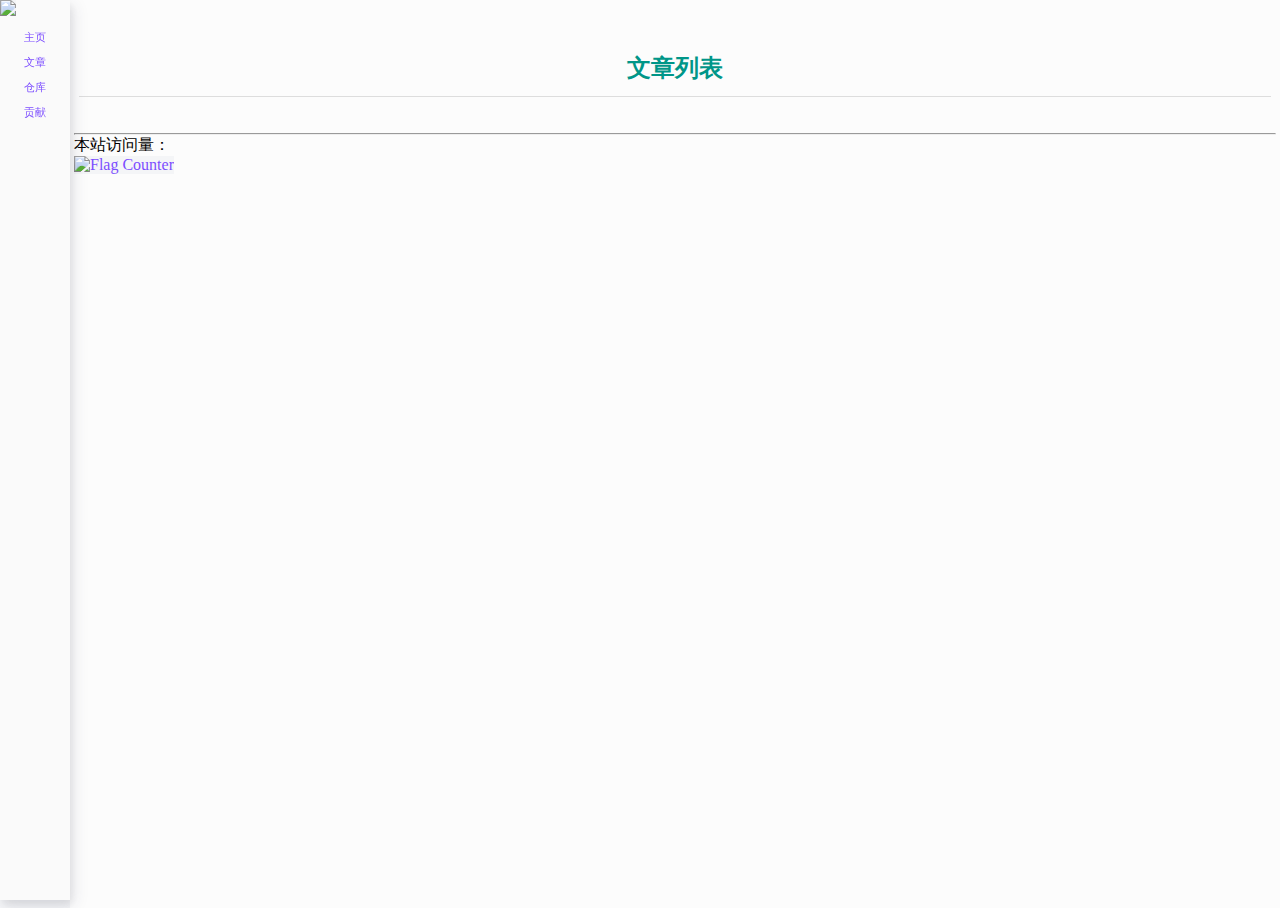
==== post/index.html @ d58ccca4 "update contribution" ====
<!DOCTYPE html>
<html>

<head>
    <meta charset="utf-8">
    <title>oier-kecheng</title>
    <link rel="stylesheet" type="text/css" href="/css/main.css">
    <link rel="stylesheet" type="text/css" href="/font-awesome/css/font-awesome.min.css">
</head>

<body>
    <nav>
        <img class="logo" src="/favicon.ico"></img>
        <li>
            <a href="/">
                <i class="fa fa-home" aria-hidden="true"></i>
                <p>主页</p>
            </a>
        </li>
        <li>
            <a href="/post">
                <i class="fa fa-file" aria-hidden="true"></i>
                <p>文章</p>
            </a>
        </li>
        <li>
            <a href="https://github.com/qz-cqy/oier-kecheng">
                <i class="fa fa-github" aria-hidden="true"></i>
                <p>仓库</p>
            </a>
        </li>
        <li>
            <a href="https://github.com/qz-cqy/oier-kecheng/blob/master/CONTRIBUTION">
                <i class="fa fa-pencil-square-o" aria-hidden="true"></i>
                <p>贡献</p>
            </a>
        </li>
    </nav>
    <div class="bd">
        <h1 class="tt">文章列表</h1>
        <ol id="list1"></ol>
        <script>
            window.onload = function () {
                var url = "data.json";
                var request = new XMLHttpRequest();
                request.open("get", url);
                request.send(null);
                request.onload = function () {
                    if (request.status == 200) {
                        var json = JSON.parse(request.responseText);
                        //console.log(json);
                        var pos = document.getElementById("list1");
                        json.posts.map(posts => {
                            var liPos = document.createElement("li");
                            liPos.innerHTML = `<a href="${posts.href}">${posts.title} - Author: ${posts.author}</a>`;
                            pos.append(liPos);
                        });
                    }
                }
            }
        </script>
        <hr>
        <p>本站访问量：</p>
        <a href="https://flagcounter.me/details/b82">
            <img src="https://flagcounter.me/b82/" alt="Flag Counter">
        </a>
    </div>
    <!-- -->
</body>

</html>
---- css/main.css ----
* {
    background-color: #f4f5f7;
    margin: 0px;
    padding: 0px;
}
a, a:link {
    text-decoration: none;
    color: #7c4dff;
}
a:hover, a:active {
    text-decoration: none;
    color: #ff1744;
}
nav {
    width: 70px;
    height: calc(100vh);
    float: left;
    position: fixed;
    background: #fafafa !important;
    box-shadow: 4px 5px 15px rgba(50,50,93,.1),2px 5px 8px rgba(0,0,0,.07) !important;
}
nav li {
    text-align: center;
    padding: 0px auto;
    margin-top: 10px;
    list-style: none;
    background-color: #fcfcfc !important;
}
nav li a p {
    text-align: center;
    font-size: 70%;
}
img.logo {
    width: 70px;
}
div.bd {
    margin-left: 70px;
    padding: 4px;
    min-height: calc(100vh);
    background-color: #fcfcfc !important;
    display: block;
}
h1.tt {
    margin: 20px 0 10px;
    padding: 0;
    font-style: bold !important;
    color: #009688 !important;
    text-align: center !important;
    margin: 1.5em 5px !important;
    padding: 0.5em 1em !important;
    font-size: 24px !important;
    border-bottom: 1px solid #ddd !important;
}
div.bd ol li, div.bd ol li a, div.bd h1.tt, div.bd p {
    background-color: #fcfcfc !important;
}
nav li a, nav li a i, nav li a p, nav li img {
    background-color: #fafafa !important;
}
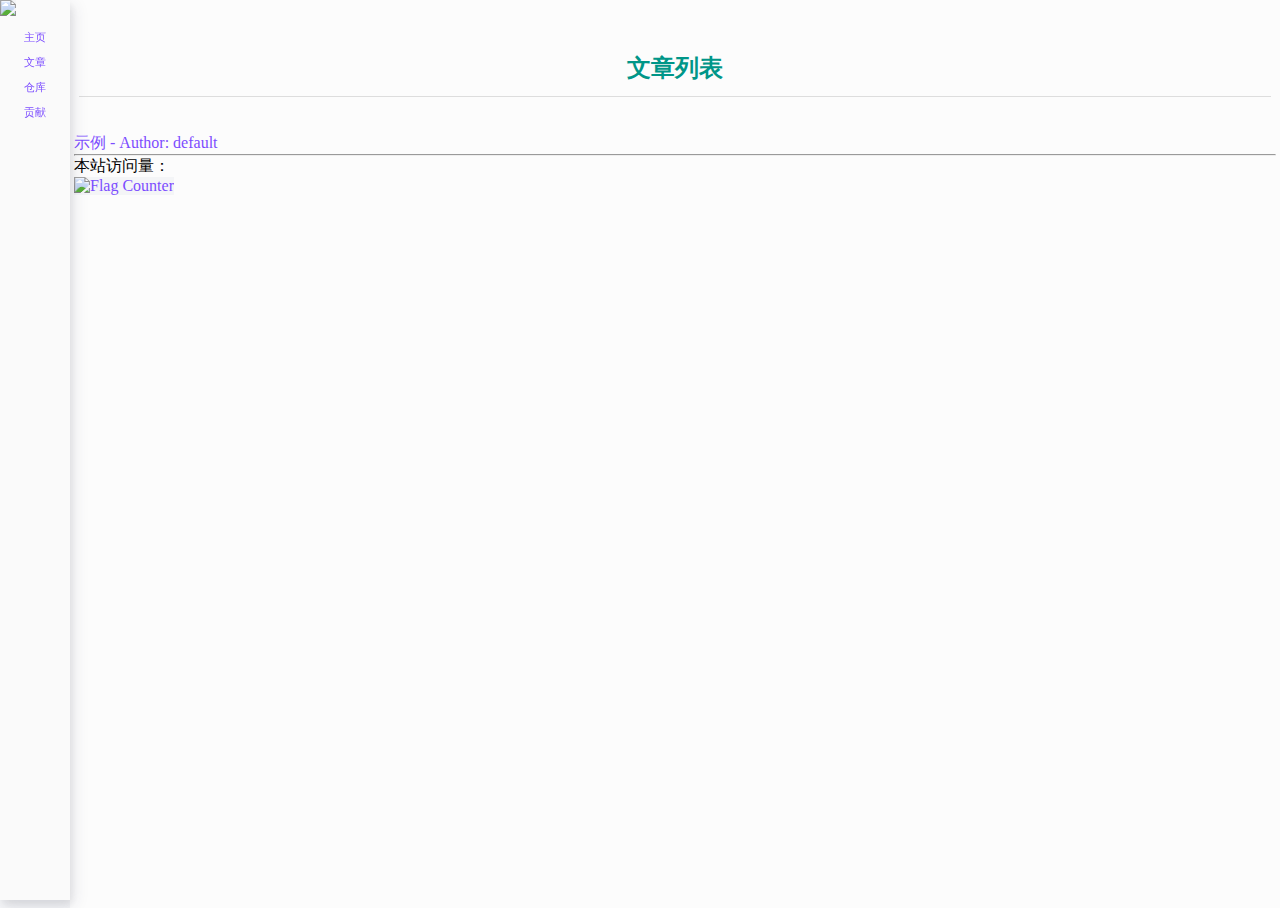
==== commit 03af4f2a: "fix bug" ====
--- a/post/index.html
+++ b/post/index.html
@@ -41,7 +41,7 @@
         <ol id="list1"></ol>
         <script>
             window.onload = function () {
-                var url = "data.json";
+                var url = "../data.json";
                 var request = new XMLHttpRequest();
                 request.open("get", url);
                 request.send(null);
